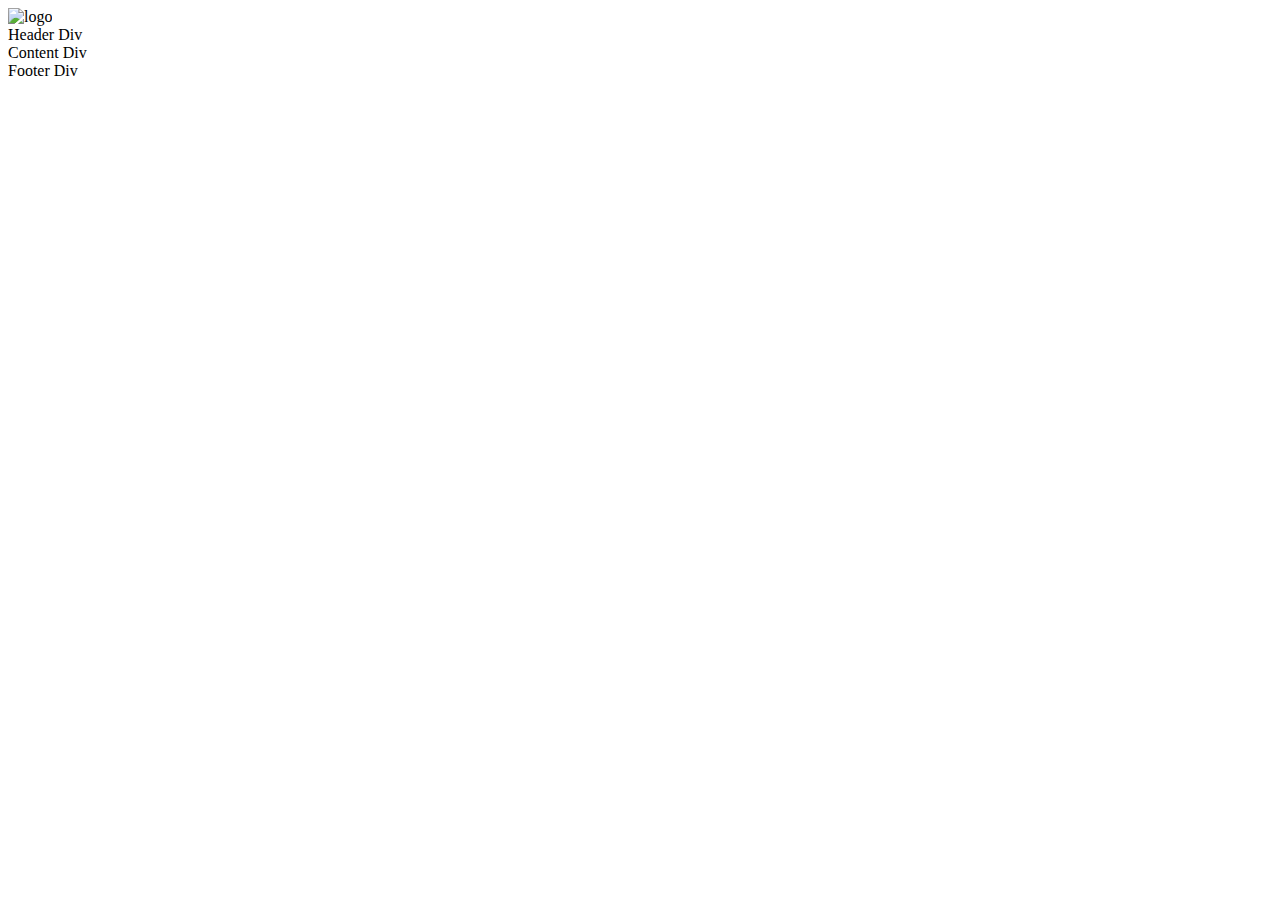
==== index.html @ f40dc347 "checkpoint 1" ====
<!DOCTYPE html>
<html lang="en">
<head>
    <meta charset="UTF-8">
    <meta name="viewport" content="width=device-width, initial-scale=1.0">
    <title>Index</title>
</head>
<body>
    <div>
        <div id="header">
            <img src="D:\upgrad projects\hotel booking starter code\assests\images\logo.png" alt="logo" height="150" width="200">
            <div>Header Div</div>
        </div>
        <div id="content">
            Content Div
        </div>
        <div id="footer">
            Footer Div
        </div>
    </div>
    
</body>
</html>
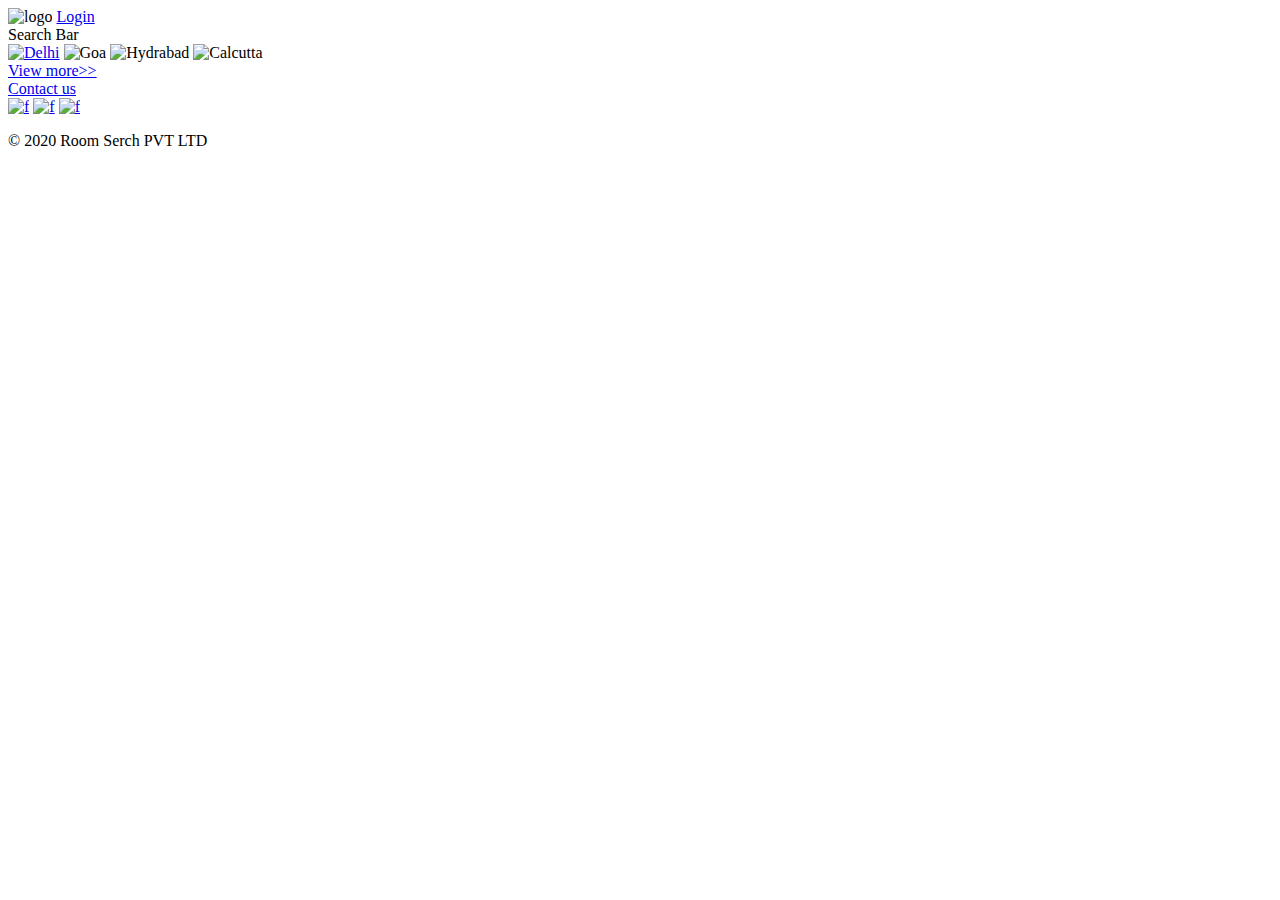
==== commit f5737656: "checkpoint2" ====
--- a/index.html
+++ b/index.html
@@ -1,23 +1,61 @@
 <!DOCTYPE html>
 <html lang="en">
+
 <head>
     <meta charset="UTF-8">
     <meta name="viewport" content="width=device-width, initial-scale=1.0">
     <title>Index</title>
+    <link rel="stylesheet" href="D:\upgrad projects\hotel booking starter code\hotel_booking_website\styles\index.css">
 </head>
+
 <body>
     <div>
         <div id="header">
-            <img src="D:\upgrad projects\hotel booking starter code\assests\images\logo.png" alt="logo" height="150" width="200">
-            <div>Header Div</div>
+            <img src="D:\upgrad projects\hotel booking starter code\hotel_booking_website\assests\images\logo.png"
+                alt="logo" height="150" width="200">
+            <a href="D:\upgrad projects\hotel booking starter code\hotel_booking_website\login.html"
+                target="_blank">Login</a>
+
         </div>
         <div id="content">
-            Content Div
+            <div id="Search_Bar">Search Bar</div>
+            <div id="city_img">
+                <a href="D:\upgrad projects\hotel booking starter code\hotel_booking_website\list.html"><img
+                        class="city" src="https://media-cdn.tripadvisor.com/media/photo-s/15/33/fe/a2/new-delhi.jpg"
+                        alt="Delhi"></a>
+                <img class="city" src="https://media-cdn.tripadvisor.com/media/photo-s/15/33/fc/f0/goa.jpg" alt="Goa">
+                <img class="city" src="https://media-cdn.tripadvisor.com/media/photo-s/0f/98/f7/df/charminar.jpg"
+                    alt="Hydrabad">
+                <img class="city" src="https://media-cdn.tripadvisor.com/media/photo-s/15/33/fe/ac/kolkata-calcutta.jpg"
+                    alt="Calcutta">
+            </div>
+            <Div>
+                <a href="D:\upgrad projects\hotel booking starter code\hotel_booking_website\index.html">View more>></a>
+            </Div>
+
         </div>
         <div id="footer">
-            Footer Div
+            <div id="contat_us">
+                <a href="D:\upgrad projects\hotel booking starter code\hotel_booking_website\contact.html"
+                    target="_blank">Contact us</a>
+            </div>
+            <div id="social_media">
+                <a href="https://www.facebook.com" target="_blank"> <img class="social_media_logo"
+                        src="D:\upgrad projects\hotel booking starter code\hotel_booking_website\assests\images\facebook.png"
+                        alt="f"></a>
+                <a href="https://www.instagram.com" target="_blank"> <img class="social_media_logo"
+                        src="D:\upgrad projects\hotel booking starter code\hotel_booking_website\assests\images\instagram.png"
+                        alt="f"></a>
+                <a href="https://www.instagram.com" target="_blank"> <img class="social_media_logo"
+                        src="D:\upgrad projects\hotel booking starter code\hotel_booking_website\assests\images\twitter.png"
+                        alt="f"></a>
+            </div>
+            <div id="copyrights">
+                <p>&#169 2020 Room Serch PVT LTD</p>
+            </div>
         </div>
     </div>
-    
+
 </body>
+
 </html>